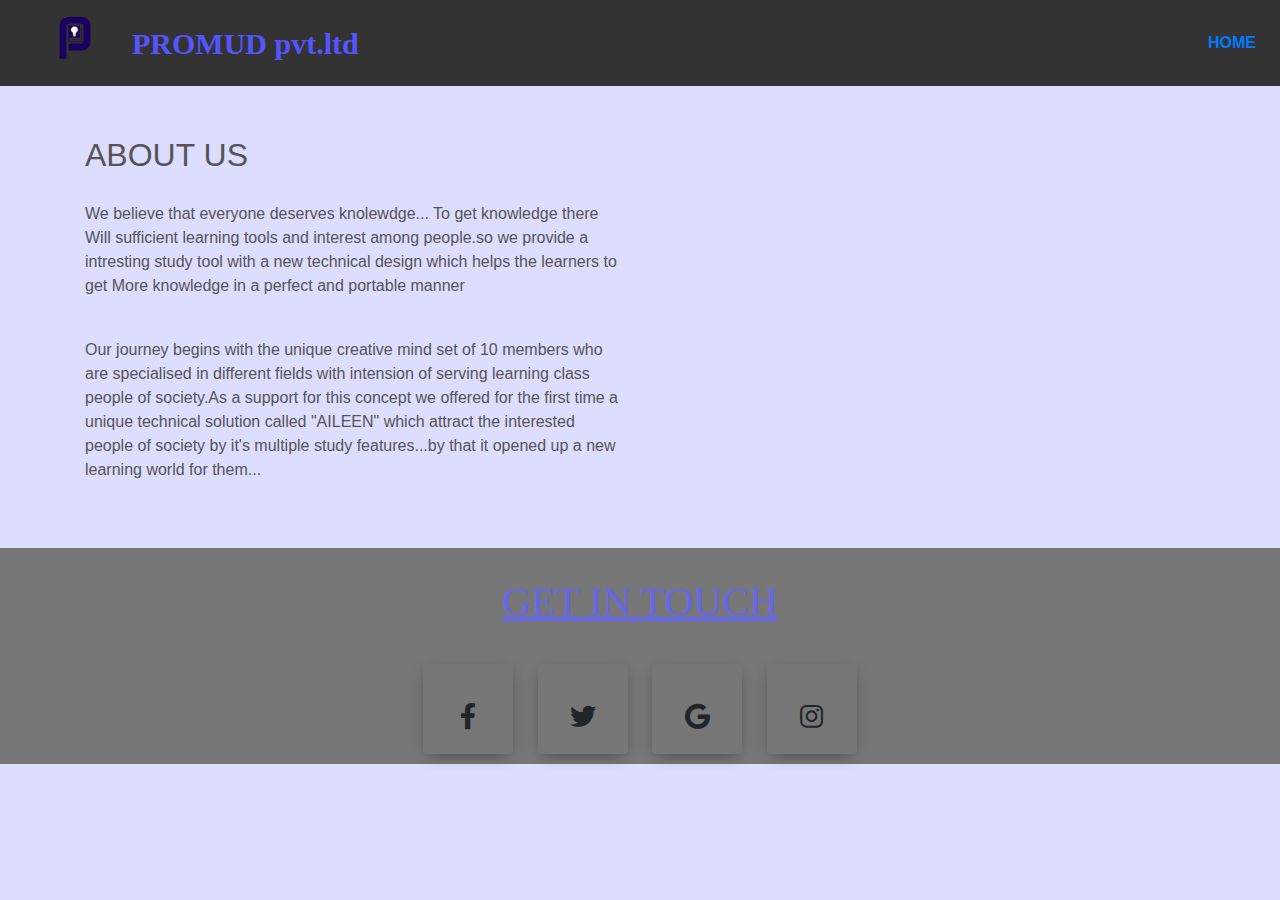
==== abt.html @ 29f3ebd2 "first commit" ====
<html>
       <head>
	       <title> PROMUD pvt.ltd about</title>
		          <link rel="stylesheet" href="style.css">
				  <link rel="stylesheet" href="https://stackpath.bootstrapcdn.com/bootstrap/4.3.1/css/bootstrap.min.css">
				  <link rel="stylesheet" href="https://use.fontawesome.com/releases/v5.4.1/css/all.css">
				  <script src="https://code.jquery.com/jquery-3.3.1.slim.min.js" ></script>
                  <script src="https://cdnjs.cloudflare.com/ajax/libs/popper.js/1.14.7/umd/popper.min.js"></script>
                  <script src="https://stackpath.bootstrapcdn.com/bootstrap/4.3.1/js/bootstrap.min.js" "></script>
				  <link rel="stylesheet" href="<link rel="stylesheet" href="https://stackpath.bootstrapcdn.com/bootstrap/4.3.1/css/bootstrap.min.css">
	  </head>
	  <body style="background-color: #ddddff;">
	   <!-- navigation bar -->
	     <section id="nev-bar" >
		    
			 <nav class="navbar navbar-expand-lg " style="background-color: #333333">
				<a class="navbar-brand" ><img src="logo.png"></a>
                <b class="title" href="#">PROMUD pvt.ltd</b>
				<button class="navbar-toggler" type="button" data-toggle="collapse" data-target="#navbarNavAltMarkup" aria-controls="navbarNavAltMarkup" aria-expanded="false" aria-label="Toggle navigation">
				<span class="navbar-toggler-icon"></span>
				</button>
				<div class="collapse navbar-collapse" id="navbarNavAltMarkup">
							<div class="navbar-nav ml-auto">
									<a class="nav-item nav-link active"  href="index.html">HOME</span></a>
							</div>
				</div>
			</nav>
        	
			
<section id="about">
		   <div class="container">
		       <div class="row"> 
			      <div class="col-md-6"> 
                    <h2>ABOUT US</h2>
					  <div class="about-contant">
					     <p1>We believe that everyone deserves knolewdge... To get knowledge there Will sufficient learning tools and interest among people.so we provide a intresting study tool with a new technical design which helps the learners to get More knowledge in a perfect and portable manner
						<br/> </p1>
				          <p style="padding-top:40px;"> Our journey begins with the unique creative mind set of 10 members who are specialised in different fields with intension of serving learning class people of society.As a support for this concept we offered for the first time a unique technical solution called "AILEEN" which attract the interested people  of society by it's multiple study features...by that it opened up a new learning world for them...
						  </p>
					  </div>
				  </div>
 		   </div>
        </section>
		 
		 
		 
	<section id="contact" style="background-color: #777777;">
		   <div class="container">
             <h1 style="text-align:center; color:#6666ee;text-decoration: underline; font-family:Ravie; padding-top:30px; padding-bottom30px;">GET IN TOUCH</h1>
			               <div class="link" style="padding-top:20px;;">
						  <a class="btn" href="#">
							<i class="fab fa-facebook-f"></i>
						 <br/> </a>
						  <a class="btn" href="#">
							<i class="fab fa-twitter"></i>
						  </a>
						  <a class="btn" href="mailto: vishwamhegde23@gmail.com">
							<i class="fab fa-google"></i>
						  </a>
						  <a class="btn" href="https://instagram.com/pramudpvt.ltd?igshid=s2fvcfn22k8f">
							<i class="fab fa-instagram"></i>
						  </a>
						</div>
			          
          	</div>		 
	     </section>
---- style.css ----
* 
   {
	 margin: 0;
	 padding: 0;
   } 
 
 /*-------------------------------------navbaar-------------------------------------*/
 
  #nev-bar
{
	position: sticky;
	top: 0;
	z-index: 10;
}
.title
{
    text-align: top;
	font-size:30px;
	font-family:ROG Fonts;
	color:5555ff;
}
/*  
.navbar navbar-expand-lg
{
	color: #ff0000!important;
}*/
.navbar-brand img
   
   {
	   height:60px;
	   padding-left:20px;
   }
 .navbar-nav li
 {
	 padding: 0 30px;
 }
  .navbar-nav li a
 {
	float: right;
	text-align:left;
 }
  #navbar-nav ul li a:hover
  {
	  
	  color: #ff0000!important;
  }
 .navbar
  {
	  background:#fffeeee;
  }
   .navbar-toggler
  {
	  border: none!important;
	  color: #aa0000!important;
	 }
   .nav-link
   {
	    
  	   font-weight:600;
	   font-size: 16px;
   }
   /*-----------about-----------------*/
   #about
   {
	   padding-top:50px;
	   padding-bottom:50px;
	   color: #555;
	   
   }
   #about btn
   {
	  padding-top:50px;
	  padding-bottom:50px;
   }
   .about-contant
   {
	   padding-top:20px;
	  
   }
   
   
   body{
  padding: 0;
  margin: 0;
}
  .link{
  text-align: center;
} 
.btn{
  display: inline-block;
  width: 90px;
  height: 90px;
  background: #f1f1f1s;
  margin: 10px;
  border-radius: 30%;
  box-shadow: 0 5px 15px -5px #00000070;
  color: #3498db;
  overflow: hidden;
  position: relative;
}
.btn i{
  line-height: 90px;
  font-size: 26px;
  transition: 0.2s linear;
}
.btn:hover i{
  transform: scale(1.3);
  color: #f1f1f1;
}
.btn::before{
  content: "";
  position: absolute;
  width: 120%;
  height: 120%;
  background: #3498db;
  transform: rotate(45deg);
  left: -110%;
  top: 90%;
}
.btn:hover::before{
  animation: aaa 0.7s 1;
  top: -10%;
  left: -10%;
}
@keyframes aaa {
  0%{
    left: -110%;
    top: 90%;
  }50%{
    left: 10%;
    top: -30%;
  }100%{
    top: -10%;
    left: -10%;
  }
}
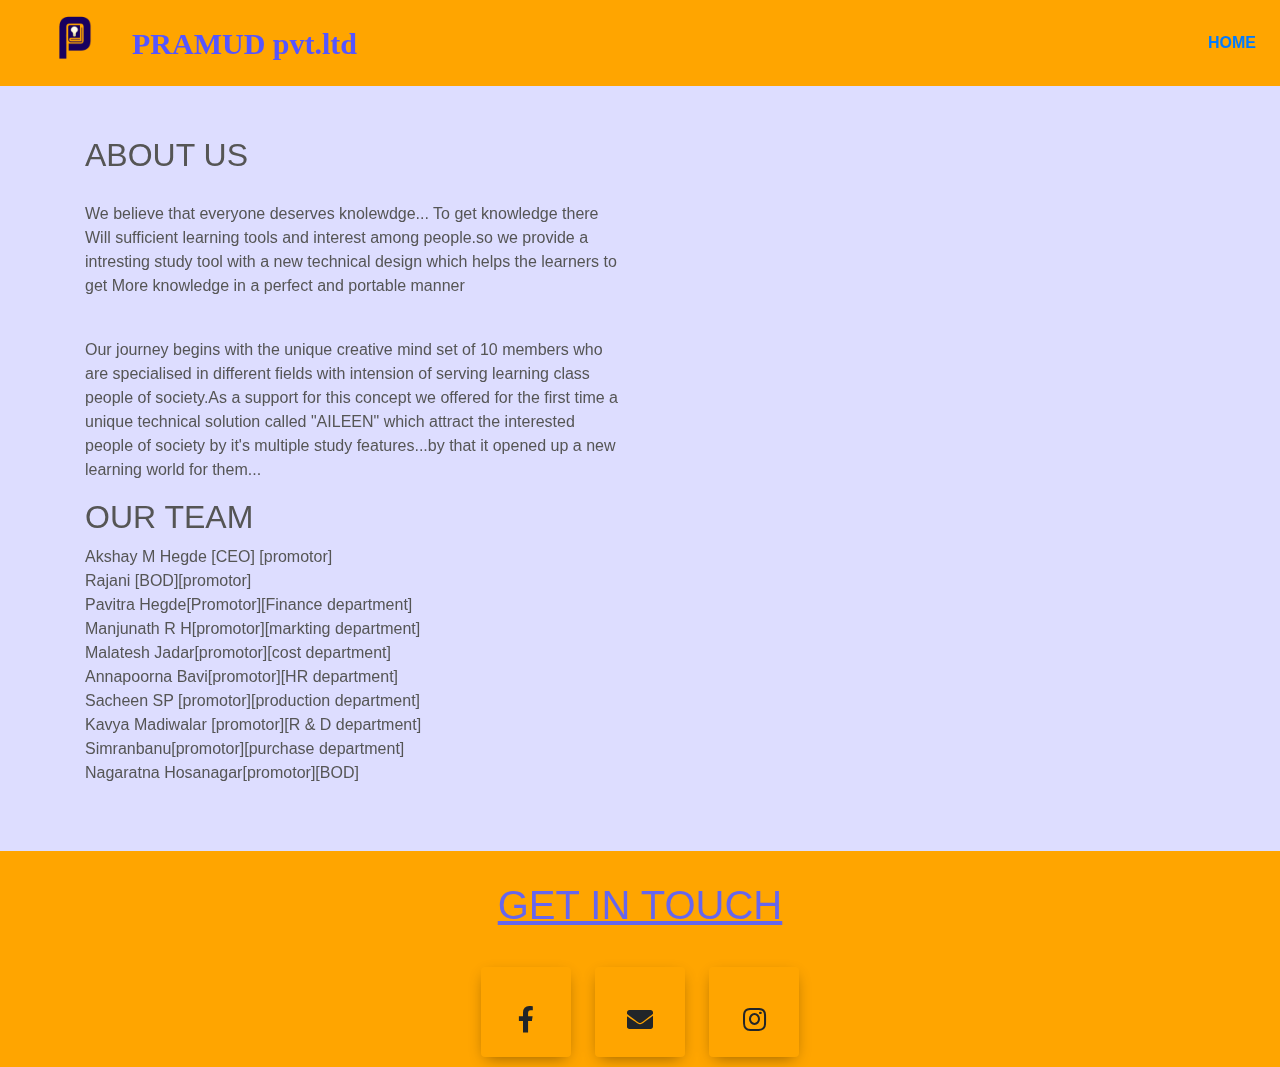
==== commit 1bb438fc: "latest" ====
--- a/abt.html
+++ b/abt.html
@@ -1,6 +1,6 @@
 <html>
        <head>
-	       <title> PROMUD pvt.ltd about</title>
+	       <title> PRAMUD pvt.ltd about</title>
 		          <link rel="stylesheet" href="style.css">
 				  <link rel="stylesheet" href="https://stackpath.bootstrapcdn.com/bootstrap/4.3.1/css/bootstrap.min.css">
 				  <link rel="stylesheet" href="https://use.fontawesome.com/releases/v5.4.1/css/all.css">
@@ -13,17 +13,15 @@
 	   <!-- navigation bar -->
 	     <section id="nev-bar" >
 		    
-			 <nav class="navbar navbar-expand-lg " style="background-color: #333333">
+			 <nav class="navbar navbar-expand-lg " style="background-color: #ffa500">
 				<a class="navbar-brand" ><img src="logo.png"></a>
-                <b class="title" href="#">PROMUD pvt.ltd</b>
-				<button class="navbar-toggler" type="button" data-toggle="collapse" data-target="#navbarNavAltMarkup" aria-controls="navbarNavAltMarkup" aria-expanded="false" aria-label="Toggle navigation">
-				<span class="navbar-toggler-icon"></span>
-				</button>
-				<div class="collapse navbar-collapse" id="navbarNavAltMarkup">
+                <b class="title" href="#">PRAMUD pvt.ltd</b>
+				
+				
 							<div class="navbar-nav ml-auto">
 									<a class="nav-item nav-link active"  href="index.html">HOME</span></a>
 							</div>
-				</div>
+			
 			</nav>
         	
 			
@@ -37,27 +35,38 @@
 						<br/> </p1>
 				          <p style="padding-top:40px;"> Our journey begins with the unique creative mind set of 10 members who are specialised in different fields with intension of serving learning class people of society.As a support for this concept we offered for the first time a unique technical solution called "AILEEN" which attract the interested people  of society by it's multiple study features...by that it opened up a new learning world for them...
 						  </p>
+						  
+						  <h2>OUR TEAM</h2>
+						   <p>Akshay M Hegde [CEO] [promotor]
+						   <br/>Rajani [BOD][promotor]
+						   <br/>Pavitra Hegde[Promotor][Finance department]
+						   <br/>Manjunath R H[promotor][markting department]
+						   <br/>Malatesh Jadar[promotor][cost department]
+						   <br/>Annapoorna Bavi[promotor][HR department]
+						   <br/>Sacheen SP [promotor][production department]
+						   <br/>Kavya Madiwalar [promotor][R & D department]
+						   <br/>Simranbanu[promotor][purchase department]
+						   <br/>Nagaratna Hosanagar[promotor][BOD]
+						   </p>
 					  </div>
 				  </div>
  		   </div>
+		  </div>
         </section>
 		 
 		 
 		 
-	<section id="contact" style="background-color: #777777;">
+	<section id="contact" style="background-color: #ffa500;">
 		   <div class="container">
-             <h1 style="text-align:center; color:#6666ee;text-decoration: underline; font-family:Ravie; padding-top:30px; padding-bottom30px;">GET IN TOUCH</h1>
+             <h1 style="text-align:center; color:#6666ee;text-decoration: underline; padding-top:30px; padding-bottom30px;">GET IN TOUCH</h1>
 			               <div class="link" style="padding-top:20px;;">
-						  <a class="btn" href="#">
+						  <a class="btn" href="https://www.facebook.com/pramudpvtltd-101595484635130/" target="_blank">
 							<i class="fab fa-facebook-f"></i>
 						 <br/> </a>
-						  <a class="btn" href="#">
-							<i class="fab fa-twitter"></i>
+						  <a class="btn" href="mailto:pramudpvt@rediffmail.com" target="_blank">
+							<i class="fa fa-envelope"></i>
 						  </a>
-						  <a class="btn" href="mailto: vishwamhegde23@gmail.com">
-							<i class="fab fa-google"></i>
-						  </a>
-						  <a class="btn" href="https://instagram.com/pramudpvt.ltd?igshid=s2fvcfn22k8f">
+						  <a class="btn" href="https://instagram.com/pramudpvt.ltd?igshid=s2fvcfn22k8f" target="_blank">
 							<i class="fab fa-instagram"></i>
 						  </a>
 						</div>
